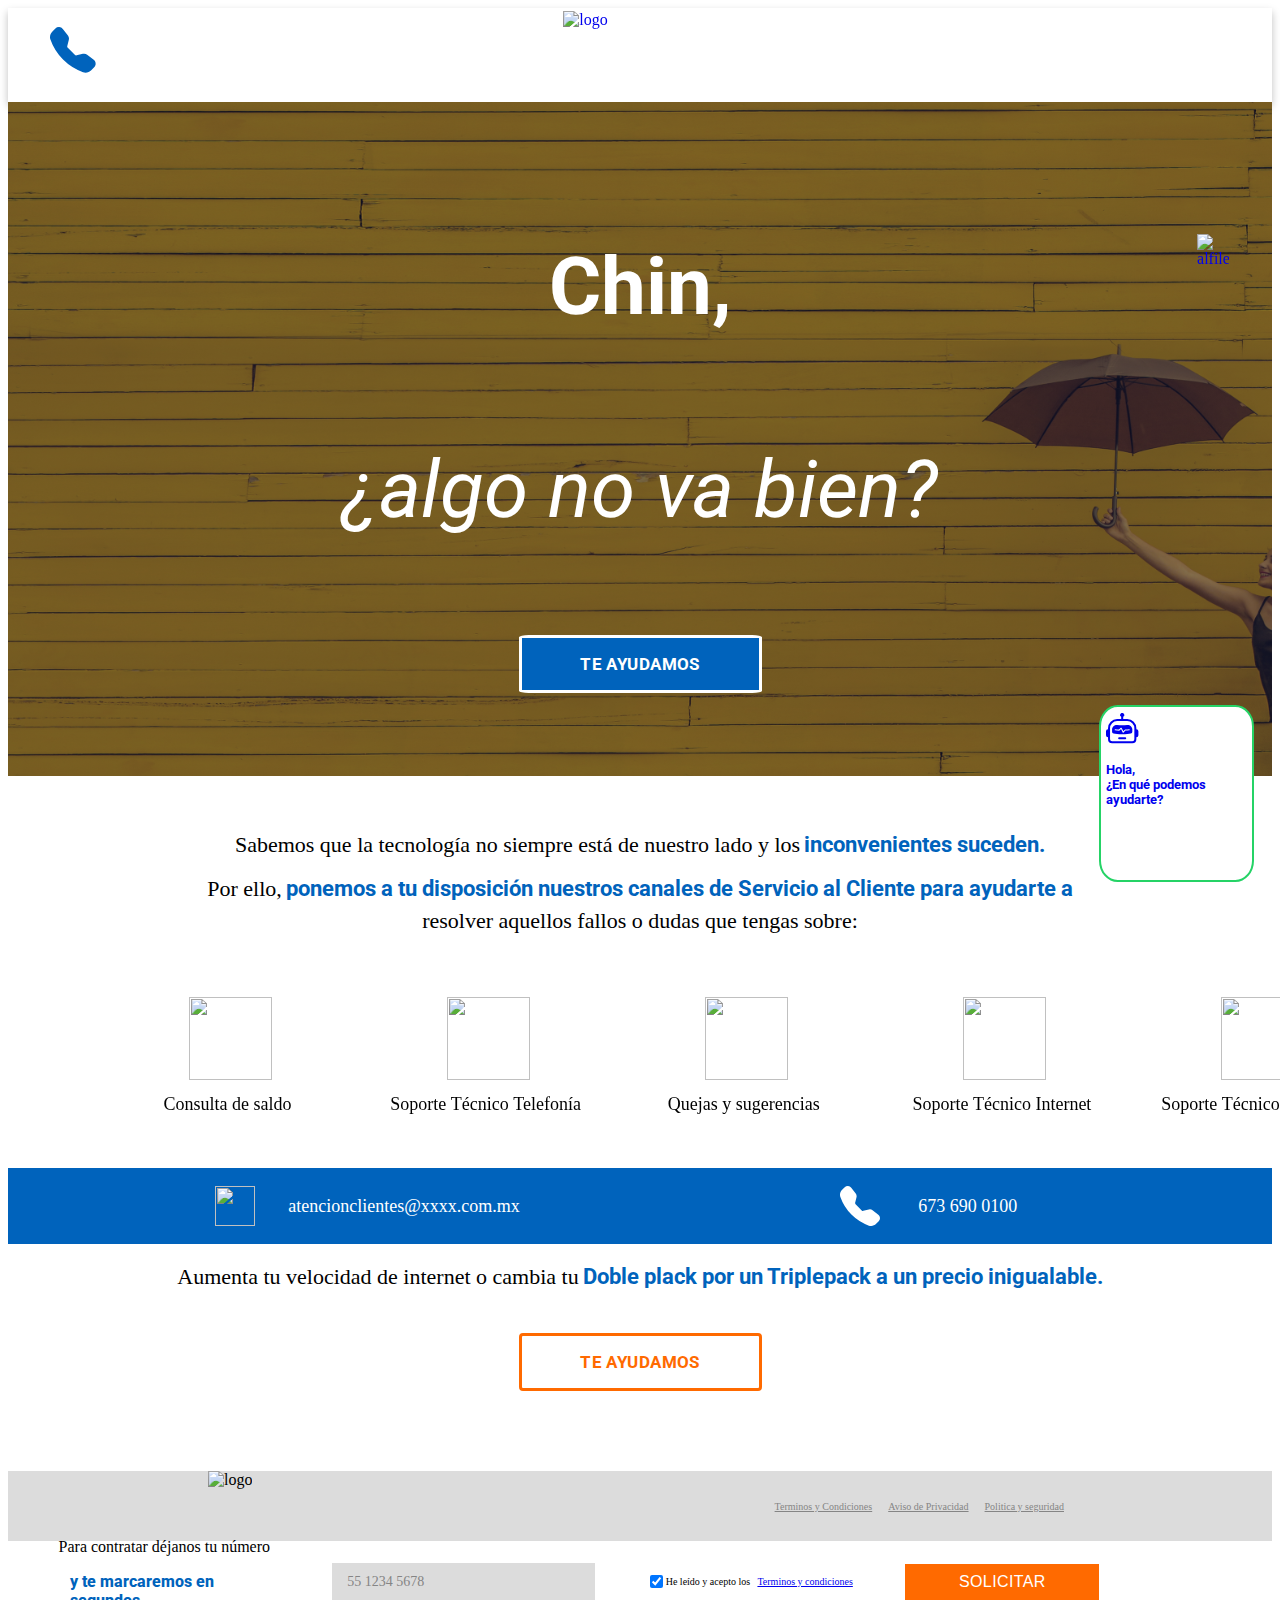
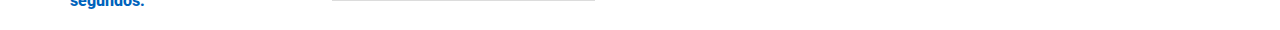
==== atc.html @ a9b86b57 "test" ====
<!DOCTYPE html>
<html id="html" lang="es">



<!-- HEAD  -->

<head id="headid">
    <link rel="icon" href="../public_html/img/logo.png">
    <!-- TITULO-->
    <title> Convertia Website </title>


    <!-- DESCRIPCION WEB PARA SEO-->
    <meta name="Prueba Tecnica para Convertia"
        content="El contenido es un Test para crear desde maqueta una  landing page.">


    <!-- CODIGO  BOOTSTRAP-->
    <meta charset="utf-8">
    <meta name="viewport" content="width-device-width, initial-scale=1">
    <link href="https://cdn.jsdelivr.net/npm/bootstrap@5.2.1/dist/css/bootstrap.min.css" rel="stylesheet"
        integrity="sha384-iYQeCzEYFbKjA/T2uDLTpkwGzCiq6soy8tYaI1GyVh/UjpbCx/TYkiZhlZB6+fzT" crossorigin="anonymous">

    <!-- CODIGO  CSS-->
    <link rel="stylesheet" href="css/archivo.css">
    <link href="https://fonts.googleapis.com/css?family=Roboto" rel="stylesheet">
    <link href='http://fonts.googleapis.com/css?family=Roboto' rel='stylesheet' type='text/css'>



</head>






<!-- BODY  -->

<body>



 <!-- BARRA DE NAVEGACION - MENU -->

 <nav class="navbar navbar-expand-lg navbaredit">
    <div class="container-fluid">


            <!-- MODAL -->

            <section id="cabeza" class="cabeza">
                <a href="#modal" class="cta"> 
                    
                    <svg xmlns="http://www.w3.org/2000/svg" id="phone" color="#0063BC"
                        width="45.65px" height="45.65px" fill="currentColor" class="bi bi-telephone-fill phone1"
                        viewBox="0 0 16 16">
                        <path fill-rule="evenodd"
                            d="M1.885.511a1.745 1.745 0 0 1 2.61.163L6.29 2.98c.329.423.445.974.315 1.494l-.547 2.19a.678.678 0 0 0 .178.643l2.457 2.457a.678.678 0 0 0 .644.178l2.189-.547a1.745 1.745 0 0 1 1.494.315l2.306 1.794c.829.645.905 1.87.163 2.611l-1.034 1.034c-.74.74-1.846 1.065-2.877.702a18.634 18.634 0 0 1-7.01-4.42 18.634 18.634 0 0 1-4.42-7.009c-.362-1.03-.037-2.137.703-2.877L1.885.511z" />
                    </svg>
                
                </a>
            </section>

            <section id="modal" class="modal">
                <div class="modal_container">

                    <div id="modal_container2">x </div>
                    <div id="modal_container"> 
                        <div id="fondoblanco">
                            <div class="white2">
                                <h1 class="texto1 f41"> INIGUALABLE</h1>
                                <div class="df2"> <div class="df2">TV INTERACTIVA + TELEFONÍA FIJA </div> 
                                    <div class="df3">A UN PRECIO 
                                    <p class="ftext2">INCREÍBLE</p></div>  
                                <div class="inputs"><input type="number" placeholder="Tu Teléfono" class="inputconborde"></input>
                                    <div class="df"><input class="check" type="checkbox">
                                        <p> &nbsp;He leido y acepto las politicas de privacidad</p></input>
                                    </div>
                                </div>
                                <botton class="boton2fijo botonllamame">
                                    <p>Llámenme</p>
                                </botton>
                            </div>
                        </div>
                        <a href="#" class="modal_close botoncerrarModal"> X </a>
                    </div>
 
                </div>
            </section>

            <a href="../public_html/index.html"> <img src="../public_html/img/logo.png" id="logo" alt="logo"
                width="240px" height="73px"></a>

        
        <section id="cabeza" class="cabeza">
            <a href="#modalx" class="cta"> 
                
                <img src="../public_html/img/alfiler.svg" id="alfiler" alt="alfiler" width="31.78px" height="47.67px">
            </a>
        </section>

        <section id="modalx" class="modal">
            <div class="modal_container">

                <div id="modal_container2x">x </div>
                <div id="modal_containerx"> 
                    <div id="fondoblanco">
                        <div class="white2">
                            <h1 class="texto1 f42"> CONSULTA TU COBERTURA</h1>
                            <div class="df2"> <div class="df2">TV INTERACTIVA + TELEFONÍA FIJA </div> 
                                <div class="df3">A UN PRECIO 
                                <p class="ftext2">INCREÍBLE</p></div>  
                            <div class="inputs"><input type="number" placeholder="Tu Teléfono" class="inputconborde"></input>
                                <div class="df"><input class="check" type="checkbox">
                                    <p> &nbsp;He leido y acepto las politicas de privacidad</p></input>
                                </div>
                            </div>
                            <botton class="boton2fijo botonllamame">
                                <p>Llámenme</p>
                            </botton>
                        </div>
                    </div>
                    <a href="#" class="modal_close botoncerrarModal"> X </a>
                </div>

            </div>
        </section>
        
        
    </div>
</nav>






    <!-- CUERPO -->
    <section id="cuerpo">
        <div class="containeratc">
            <div class="textoatc    ">

                <h1 class="atc1"> Chin,</h1>
                <h1 class="atc2"> ¿algo no va bien?</h1>
            </div>

            <div class="divbotonatc">
                <button class="boton1fijo botonatc">
                    TE AYUDAMOS
                </button>
            </div>
        </div>

    </section>



    <!-- Other info -->

    <section class="atcmore">
        <div id="banda1">
        <div class="banda1">
             <p class="banda1texto">Sabemos que la tecnología no siempre está de nuestro lado y los</p> &nbsp; <p
                class="banda1textoazul">inconvenientes suceden.</p> 
            
            


        </div>
        <div class="banda1">


        <p class="banda1texto"> Por ello, </p> &nbsp;<p class="banda1textoazul"> ponemos a tu disposición nuestros
            canales de Servicio al Cliente para ayudarte a </p>
        <p class="banda1texto textmargtop"> resolver aquellos fallos o dudas que tengas sobre:</p> 



    </div>
</div>





        <div class="banda2">
            <div class="d1"><img class="imgbd" src="../public_html/img/dinero.svg">
                <div class="d2">
                    <p class="ppp">Consulta de saldo</p>
                </div>
            </div>
            <div class=" d1"><img class="imgbd" src="../public_html/img/ui.svg">
                <div class="d2">
                    <p class="ppp"> Soporte&nbsp;Técnico&nbsp;Telefonía</p>
                </div>
            </div>
            <div class=" d1"><img class="imgbd" src="../public_html/img/charla.svg">
                <div class="d2">
                    <p class="ppp">Quejas y sugerencias</p>
                </div>
            </div>
            <div class=" d1"><img class="imgbd" src="../public_html/img/wifi (1).svg">
                <div class="d2">
                    <p class="ppp">Soporte&nbsp;Técnico&nbsp;Internet</p>
                </div>
            </div>
            <div class=" d1"><img class="imgbd" src="../public_html/img/monitor.svg">
                <div class="d2">
                    <p class="ppp">Soporte&nbsp;Técnico&nbsp;Televisión</p>
                </div>
            </div>

        </div>



















        <div class="banda3">
            <div class="cemail"> <img class="emailytel" src="../public_html/img/correo.svg"><img>
                <p class="textcontact contactesp pointer"> atencionclientes@xxxx.com.mx</p>

            </div>
            <div class="ctelefono">
                <svg class="emailytel"  xmlns="http://www.w3.org/2000/svg" id="phone" color="white" width="80px" height="80px"
                    fill="currentColor" class="bi bi-telephone-fill contactesp" viewBox="0 0 16 16">
                    <path fill-rule="evenodd"
                        d="M1.885.511a1.745 1.745 0 0 1 2.61.163L6.29 2.98c.329.423.445.974.315 1.494l-.547 2.19a.678.678 0 0 0 .178.643l2.457 2.457a.678.678 0 0 0 .644.178l2.189-.547a1.745 1.745 0 0 1 1.494.315l2.306 1.794c.829.645.905 1.87.163 2.611l-1.034 1.034c-.74.74-1.846 1.065-2.877.702a18.634 18.634 0 0 1-7.01-4.42 18.634 18.634 0 0 1-4.42-7.009c-.362-1.03-.037-2.137.703-2.877L1.885.511z" />
                </svg>
                <p class="textcontact contactesp2 pointer"> 673 690 0100</p>
            </div>
        </div>


        <div class="banda1">
            <p class="banda1texto">Aumenta tu velocidad de internet o cambia tu </p> &nbsp; <p class="banda1textoazul">
                Doble plack por un Triple</p>
            <p class="banda1textoazul">pack a un precio inigualable.</p>
        </div>
        <div class="banda4">
            <button class="boton1fijo botonatc botonnarajana"> TE AYUDAMOS</button>
        </div>
        </div>

    </section>




    <!-- CHATBOOT  -->

    <section id="chatboot1">
        <a href="#modalRobot" class="txtdecnone " id="robotitoapagado">
            <div class="robot" id="robot2">
                <svg xmlns="http://www.w3.org/2000/svg" width="36" height="36" fill="currentColor" class="bi bi-robot"
                    viewBox="0 0 16 16">
                    <path
                        d="M6 12.5a.5.5 0 0 1 .5-.5h3a.5.5 0 0 1 0 1h-3a.5.5 0 0 1-.5-.5ZM3 8.062C3 6.76 4.235 5.765 5.53 5.886a26.58 26.58 0 0 0 4.94 0C11.765 5.765 13 6.76 13 8.062v1.157a.933.933 0 0 1-.765.935c-.845.147-2.34.346-4.235.346-1.895 0-3.39-.2-4.235-.346A.933.933 0 0 1 3 9.219V8.062Zm4.542-.827a.25.25 0 0 0-.217.068l-.92.9a24.767 24.767 0 0 1-1.871-.183.25.25 0 0 0-.068.495c.55.076 1.232.149 2.02.193a.25.25 0 0 0 .189-.071l.754-.736.847 1.71a.25.25 0 0 0 .404.062l.932-.97a25.286 25.286 0 0 0 1.922-.188.25.25 0 0 0-.068-.495c-.538.074-1.207.145-1.98.189a.25.25 0 0 0-.166.076l-.754.785-.842-1.7a.25.25 0 0 0-.182-.135Z" />
                    <path
                        d="M8.5 1.866a1 1 0 1 0-1 0V3h-2A4.5 4.5 0 0 0 1 7.5V8a1 1 0 0 0-1 1v2a1 1 0 0 0 1 1v1a2 2 0 0 0 2 2h10a2 2 0 0 0 2-2v-1a1 1 0 0 0 1-1V9a1 1 0 0 0-1-1v-.5A4.5 4.5 0 0 0 10.5 3h-2V1.866ZM14 7.5V13a1 1 0 0 1-1 1H3a1 1 0 0 1-1-1V7.5A3.5 3.5 0 0 1 5.5 4h5A3.5 3.5 0 0 1 14 7.5Z" />
                </svg>
                <p>Hola, <br>¿En qué podemos ayudarte?</p>
            </div>
        </a>
    </section>



    <section id="modalRobot" class="modalRobot">


        <div class="todoNegro">
            <svg xmlns="http://www.w3.org/2000/svg" width="36" height="36" fill="currentColor" class="bi bi-robot"
                viewBox="0 0 16 16">
                <path
                    d="M6 12.5a.5.5 0 0 1 .5-.5h3a.5.5 0 0 1 0 1h-3a.5.5 0 0 1-.5-.5ZM3 8.062C3 6.76 4.235 5.765 5.53 5.886a26.58 26.58 0 0 0 4.94 0C11.765 5.765 13 6.76 13 8.062v1.157a.933.933 0 0 1-.765.935c-.845.147-2.34.346-4.235.346-1.895 0-3.39-.2-4.235-.346A.933.933 0 0 1 3 9.219V8.062Zm4.542-.827a.25.25 0 0 0-.217.068l-.92.9a24.767 24.767 0 0 1-1.871-.183.25.25 0 0 0-.068.495c.55.076 1.232.149 2.02.193a.25.25 0 0 0 .189-.071l.754-.736.847 1.71a.25.25 0 0 0 .404.062l.932-.97a25.286 25.286 0 0 0 1.922-.188.25.25 0 0 0-.068-.495c-.538.074-1.207.145-1.98.189a.25.25 0 0 0-.166.076l-.754.785-.842-1.7a.25.25 0 0 0-.182-.135Z" />
                <path
                    d="M8.5 1.866a1 1 0 1 0-1 0V3h-2A4.5 4.5 0 0 0 1 7.5V8a1 1 0 0 0-1 1v2a1 1 0 0 0 1 1v1a2 2 0 0 0 2 2h10a2 2 0 0 0 2-2v-1a1 1 0 0 0 1-1V9a1 1 0 0 0-1-1v-.5A4.5 4.5 0 0 0 10.5 3h-2V1.866ZM14 7.5V13a1 1 0 0 1-1 1H3a1 1 0 0 1-1-1V7.5A3.5 3.5 0 0 1 5.5 4h5A3.5 3.5 0 0 1 14 7.5Z" />
            </svg>
            <a  href="#" id="botoncerrar" class="displaytransparent whiteeee"> X </a>
            <p class="textchico2">Hola, Soy Chatboot, tu robot de confianza <br></p>
            <textarea id="chat" disabled> ¿En qué podemos ayudarte?</textarea>
            <textarea type="text/javascript" class="iybchico" id="userchat" placeholder="consulte aqui.."> </textarea> <button id="enviarChat"
                class="iybchicob"> Enviar</button>
                
                
            <div>



    </section>




      <!-- FOOTER (PIE)  -->
      <footer id="footerid">

        <div class="footerpar1">
            <div> <img class="marginleft" src="../public_html/img/logo.png" alt="logo" width="220px" height="73px">
            </div>
            <div class="marginright"> <a href="#">Terminos y Condiciones </a> <a href="#">Aviso de Privacidad</a> <a
                    href="#">Politica y seguridad</a></div>


        </div>
        <div class="footerpar2">


            <div>
                <p class="ftext1">Para contratar déjanos tu número </p>
                <p class="ftext2">y te marcaremos en segundos. </p>
            </div>
            <div class="ftext3">55 1234 5678</div>
            <div class="df dffd"><input checked="asd" type="checkbox"></input>
                <p class="ftext4"> He leído y acepto los &nbsp; <a href="#">Terminos y condiciones</a></p>
            </div>
            <button class="boton2fijo">SOLICITAR</button>
        </div>


    </footer>




    <!-- CODIGO BOOTSTRAP  -->
    <script src="../public_html/js/archivo.js"></script>
    <script src="https://cdn.jsdelivr.net/npm/bootstrap@5.2.1/dist/js/bootstrap.bundle.min.js"
        integrity="sha384-u1OknCvxWvY5kfmNBILK2hRnQC3Pr17a+RTT6rIHI7NnikvbZlHgTPOOmMi466C8" crossorigin="anonymous">
        </script>




</body>


</html>
---- css/archivo.css ----
@font-face {
    font-family: 'Roboto';
    src: url('Roboto-ThinItalic-webfont.eot');
    src: url('Roboto-ThinItalic-webfont.eot?#iefix') format('embedded-opentype'),
        url('Roboto-ThinItalic-webfont.woff') format('woff'),
        url('Roboto-ThinItalic-webfont.ttf') format('truetype'),
        url('Roboto-ThinItalic-webfont.svg#RobotoThinItalic') format('svg');
    font-style: italic;
}

@font-face {
    font-family: 'Roboto';
    src: url(Roboto-Black.ttf);
}

@font-face {
    font-family: 'Roboto';
    src: url(Roboto-Bold.ttf);
}



/* @font-face {
    font-family: 'Roboto';
    src: url('../fonts/Roboto-Regular.ttf') format("truetype");
}

@font-face {
    font-family: 'Roboto bold';
    src: url('../fuentes/Roboto-Bold.ttf') format('ttf');
    font-style: normal;
    font-weight: 600;
  }

  @font-face {
    font-family: 'Roboto black';
    src: url('../fuentes/Roboto-Black.ttf') format('ttf');
    font-style: normal;
    font-weight: 600;
  } */




h1 {


    /* 
    color: #0063BC;
    background-color: white;
    text-align: left;
    font-family: Roboto, Black
    font-weight: bold;
    font-size: 60px;

    letter-spacing: 0px; */
    /* font: normal normal 900 60px/72px Roboto; */
}

.navbar {
    /* width: 1366px; */
    width: 100%;
    height: 94px;
    background: #FFFFFF 0% 0% no-repeat padding-box !important;
    box-shadow: 0px 4px 8px #00000040;
    opacity: 1;
}

.container-fluid {
    display: flex;
    flex-wrap: inherit;
    align-items: center;
    flex-direction: column;
    align-items: center;
}

.phone1 {

    position: absolute;
    left: 50px;
    top: 27px;
    bottom: 21.35px;
    right: 1270.35px;
}


#logo {
    position: absolute;
    /* left: 598px; */
    left: 44%;
    top: 11px;
    bottom: 10px;
    /* right: 598px; */
}

#logo:hover {
    cursor: pointer;
    zoom: 101%;
    border: #0063BC dotted;
    transition: .3s all;
}



.phone1:hover {
    cursor: pointer;
    transform: rotate(360deg);
    transition: .3s all;
}


.emailytel {
    color: white;
    width: 40px;
    height: 40px;
}

.emailytel:hover {
    cursor: pointer;
    transform: rotate(360deg);
    transition: .3s all;
}

#alfiler {
    position: absolute;
    /* left: 1165%; */
    right: 4%;
    top: 26%;
    width: 31.78px;
    height: 47.67px;
}


#alfiler:hover {
    cursor: pointer;
    transform: rotate(360deg);
    transition: .3s all;
}


.containerCuerpo {
    display: flex;
    width: 100%;

}

.containerOne {
    width: 100%;
    height: 674px;
    background-image: url(../img/2.png);
    background-repeat: no-repeat;
    background-size: cover;

}

.containerOneTextos {

    margin-left: 15%;
    display: flex;
    flex-direction: column;
    justify-content: flex-start;
    align-content: flex-end;
    align-items: flex-start;
    margin-top: 34%;
}


.containerOneBoton {
    /* margin-top: 527px;  */
    margin-left: 102px;
}

.containerTwo {
    width: 100%;
    height: 674px;
    background-image: url(../img/1.png);
    background-repeat: no-repeat;
    background-size: cover;
}

.containerContrata {
    display: flex;
    width: 100%;
    height: 674px;
    background-image: url(../img/3.png);
    background-repeat: no-repeat;
    background-size: cover;
    flex-direction: row;
    flex-wrap: nowrap;
    align-content: center;
    justify-content: space-between;
    align-items: center;
}

.containeratc {
    display: flex;
    width: 100%;
    height: 674px;
    background: linear-gradient(rgb(0 0 0 / 45%), rgb(0 0 0 / 45%)), url(../img/atc.png);
    background-repeat: no-repeat;
    flex-direction: column;
    flex-wrap: nowrap;
    align-content: center;
    justify-content: center;
    align-items: center;
    z-index: 3;
}


.atc1 {
    text-align: left;
    font: normal normal bold 80px/96px Roboto;
    letter-spacing: 0px;
    color: #FFFFFF;
    opacity: 1;
}

.atc2 {
    text-align: left;
    font: italic normal normal 80px/96px Roboto;
    letter-spacing: 0px;
    color: #FFFFFF;
    opacity: 1;
    font-family: 'Roboto';
    font-style: italic;
}

.textoatc {
    display: flex;
    flex-direction: column;
    align-items: center;
}

.botonatc {
    margin-top: 12% !important;
    height: 58px !important;
}

.atcmore {
    display: flex;
    flex-direction: column;
    align-items: center;

}


#banda1 {
    text-align: center;
    display: flex;
    width: 90%;
    flex-wrap: wrap;
    align-items: center;
    align-content: stretch;
    justify-content: center;
    margin-top: 3%;
    margin-bottom: 3%;

}


.banda1 {
    text-align: center;
    display: flex;
    width: 90%;
    flex-wrap: wrap;
    align-items: center;
    align-content: stretch;
    justify-content: center;
    line-height: 0.55;
    margin-top: 1.5%;
    /*  margin-bottom: %; */

}

.textmargtop {
    margin-top: 5px !important;
}


.banda1 p {
    margin: 0px;
}

.banda1texto {
    text-align: center;
    font: normal normal normal 22px/27px Roboto;
    letter-spacing: 0px;
    color: #000000;
}

.banda1textoazul {
    text-align: center;
    font: normal normal bold 22px/27px Roboto;
    letter-spacing: 0px;
    color: #0063BC;
}

.banda2total {
    display: flex;
    flex-direction: column;
    align-items: center;
    justify-content: space-evenly;
}

.banda2 {
    display: flex;
    margin-left: 5%;
    flex-direction: row;
    align-items: center;
    justify-content: space-evenly;
}

.banda2 {
    margin-top: 2%;
    width: 80%;
    display: flex;
    flex-direction: row;
    align-items: center;
    justify-content: space-evenly;
}

.imgbd {
    width: 83px;
    height: 83px;
    margin-left: 5%;
}

.imgbd:hover {
    cursor: pointer;
    transition: .3s all;
    transform: scale(1.08);
}

.ppp {
    margin: 0px;
    width: 208px;
    height: 22px;
    text-align: center;
    font: normal normal normal 18px/22px Roboto;
    letter-spacing: 0px;
    color: #000000;
    opacity: 1;
    margin-right: 40px;
}

.d1 {
    display: flex;
    flex-direction: column;
    align-content: center;
    flex-wrap: nowrap;
    margin-left: 1%;
}

.d2 {
    margin: 1%;
    position: relative;
    right: 55px;
    margin-top: 5%;
}

.banda3 {
    margin-top: 4%;
    display: flex;
    background-color: #0063BC;
    width: 100%;
    height: 76px;
    flex-direction: row;
    align-items: center;
    justify-content: space-evenly;
}

.contactesp {
    margin-left: 4% !important;
    padding-left: 10%;
}

.z111 {
    zoom: 111.5%;
}

.pointer {
    cursor: pointer;
}

.contactesp2 {
    margin-left: -15% !important;
    padding-left: 10%;
}

.cemail {
    margin-left: 2%;
    display: flex;
    flex-direction: row;
    align-items: center;
    justify-content: center;
}

.ctelefono {
    margin-left: 2%;
    display: flex;
    flex-direction: row;
    align-items: center;
    justify-content: center;
    padding-left: 11%;
}

.botonnarajana {
    color: #FF6A00 !important;
    background-color: white !important;
    border: 3px solid #FF6A00 !important;
    border-radius: 4px !important;
    opacity: 1 !important;
}

.botonnarajana:hover {
    color: white !important;
    background-color: #FF6A00 !important;
    border: 3px solid white !important;
}

.banda3 p {
    margin: 0px;
}


.textcontact {
    text-align: center;
    font: normal normal normal 18px/22px Roboto;
    letter-spacing: 0px;
    color: #FFFFFF;
    opacity: 1;
    width: 200px;
}





.textpromootros {
    margin-left: 7%;
    width: 700px;
    padding-left: 10px;
}

.minibanner {
    width: 100%;
    height: 132px;
    background-image: url(../img/minbanner.png);
    margin: 28px 0px;
    background-repeat: no-repeat;
    display: flex;
    justify-content: center;
    align-items: center;
}

.baneroscuro {
    position: absolute;
    width: 100%;
    height: 132px;
    background-color: black;
    opacity: 0.66;
    z-index: 0;
}

.borrar {
    width: 450px;
    height: 80px;
    background-color: white;
    text-align: left;
    font: normal normal bold 60px/72px Roboto, Black;
    letter-spacing: 0px;
    color: #0063BC;
    opacity: 1;
    width: min-content;
    font-family: 'Roboto';
    padding: 8px;
    padding-right: 50px;
    justify-content: center;
    align-items: center;
    text-align: center;
}

.texto1 {
    width: max-content;
    background-color: white;
    text-align: left;
    font: normal normal bold 60px/72px Roboto Black;
    letter-spacing: 0px;
    margin-bottom: 1.1%;
    color: #0063BC;
    padding: 1%;
    padding-right: 8.5%;
}


.texto2 {
    width: max-content;
    background-color: white;
    text-align: left;
    font: normal normal bold 60px/72px Roboto;
    letter-spacing: 0px;
    margin-bottom: 1.1%;
    color: #0063BC;
    padding: 1%;
    padding-right: 8.5%;
}

.texto3 {
    width: max-content;
    background-color: white;
    text-align: left;
    font: normal normal bold 60px/72px Roboto;
    letter-spacing: 0px;
    margin-bottom: 1.1%;
    color: #0063BC;
    padding: 1%;
    padding-right: 8.5%;
}


.partone p {
    margin: 0px;
}

.texto11 {

    text-align: left;
    font: normal normal normal 50px/61px Roboto;
    letter-spacing: 0px;
    color: #141414;
}

.texto22 {
    text-align: left;
    font: normal normal bold 30px/37px Roboto;
    letter-spacing: 0px;
    color: #141414;
    margin-top: 2px !important;
    margin-bottom: 25px !important;
}

.blackk {
    margin-left: 10px !important;
    font: normal normal 900 60px/72px Roboto;
    width: max-content;
    font: bold bold 900 60px/72px Roboto;
    background-color: white;
    text-align: left;
    font: normal normal bold 60px/72px Roboto Black;
    letter-spacing: 0px;
    font-size: 50px;
}

.boton3 p {
    text-align: center;
    font: normal normal bold 17px/20px Roboto;
    letter-spacing: 0.42px;
    color: #FFFFFF;
}

.texto33 {
    text-align: left;
    font: normal normal bold 30px/37px Roboto;
    letter-spacing: 0px;
    color: #141414;
    margin-left: 10px !important;
}


.boldd {
    margin-left: 10px;
    font: normal normal bold 60px/72px Roboto, Black;
    letter-spacing: 0px;
    font-family: Roboto;
    font-size: 37px;
    margin-left: 10px !important;
    font-weight: 900;
}


.texto32 {
    margin-left: 10px;
    width: max-content;
    background-color: white;
    text-align: left;
    font: normal normal bold 60px/72px Roboto, Black;
    letter-spacing: 0px;
    font-family: Roboto;
    font-size: 30px;
    margin-left: 10px !important;
}

.boton1 {
    cursor: pointer;
    color: white;
    background-color: #0063BC;
    border: white 3.5px solid;
    border-radius: 4%;
    width: 56.88%;
    height: 58px;
    display: flex;
    align-items: center;
    justify-content: center;
    margin-top: 8%;
}

.boton1fijo {
    cursor: pointer;
    color: white;
    background-color: #0063BC;
    border: white 3.5px solid;
    border-radius: 4%;
    width: 243px;
    height: 48px;
    display: flex;
    align-items: center;
    justify-content: center;
    z-index: 4;
    margin: 0px 60px;
    text-align: center;
    font: normal normal bold 17px/20px Roboto;
    letter-spacing: 0.42px;
    color: #FFFFFF;
    opacity: 1;
}

.boton1 p {
    font: normal normal bold 17px/20px Roboto;
    letter-spacing: 0.42px;
    text-align: center;
    margin: 0px;
}

.boton1:hover {
    cursor: pointer;
    color: #0063BC;
    background-color: white;
    border: #0063BC 3.5px solid;
    border-radius: 5%;
}

.boton1fijo:hover {
    cursor: pointer;
    color: #0063BC;
    background-color: white;
    border: #0063BC 3.5px solid;
    border-radius: 5%;
}

.boton1fijo p {
    margin: 0px;
    text-align: center;
    font: normal normal bold 17px/20px Roboto;
    letter-spacing: 0.42px;
    color: #FFFFFF;
    opacity: 1;
}


.boton2 {
    cursor: pointer;
    color: #FF6A00;
    background-color: white;
    border: #FF6A00 3.5px solid;
    border-radius: 4%;
    width: 49%;
    height: 58px;
    margin-left: 10.77%;
    display: flex;
    align-items: center;
    justify-content: center;
    margin-top: 6.66%;
}

.noseve {
    opacity: 0 !important;
}

.nomasrobot {
    cursor: auto;
    display: none;
}

textarea {

    height: 150px;
    width: 100%;
    resize: none;
    zoom: 85%;
}

.boton2fijo {
    cursor: pointer;
    color: white;
    background-color: #FF6A00;
    border: white 2.5px solid;
    border-radius: 4%;
    width: 198px;
    height: 40px;
    display: flex;
    align-items: center;
    justify-content: center;
    z-index: 4;
    margin: 0px 0px;
    margin-right: 120px;
    text-align: center;
    font-size: 16px;
    letter-spacing: 0.4px;
    color: #FFFFFF;
    text-transform: uppercase;
    opacity: 1;
    z-index: auto;
}




.boton2fijo:hover {
    cursor: pointer;
    color: #FF6A00;
    background-color: white;
    border: #FF6A00 2.5px solid;
    border-radius: 4%;
}


.boton2 p {
    font: normal normal bold 17px/20px Roboto;
    letter-spacing: 0.42px;
    text-align: center;
    margin: 0px;
}

.boton2:hover {
    cursor: pointer;
    color: white;
    background-color: #FF6A00;
    border: white 3.5px solid;
    border-radius: 4%;
}

.robot {
    cursor: pointer;
    position: fixed;
    z-index: 30;
    background-color: #FFFFFF;
    bottom: 2%;
    right: 2%;
    width: 11%;
    height: 18%;
    padding: 6px;
    border: solid 3px #25d366;
    border-radius: 12%;
    zoom: 90%;

}



.robot:hover {
    position: fixed;
    background-color: #25d366;
    padding: 6px;
    border: solid 3px white;
    border-radius: 12%;
}

.robot2 {
    cursor: pointer;
    position: fixed;
    z-index: 30;
    background-color: #FFFFFF;
    top: 485px;
    left: 1210px;
    width: 90px;
    height: 140px;
    padding: 6px;
    border: solid 3px #25d366;
    border-radius: 12%;
}



.robot2:hover {
    position: fixed;
    background-color: #25d366;
    padding: 6px;
    border: solid 3px white;
    border-radius: 12%;
}



.robot p {
    font-family: 'Roboto';
    font-size: 14px;
    font-weight: bold;
}

.whiteeee {
    color: white !important;
    text-decoration: none !important;
}


.whiteeee:hover {
    background-color: white !important;
    color: black !important;
    text-decoration: none !important;
}

.todoNegro {
    position: fixed;
    z-index: 30000;
    bottom: 2%;
    right: 2%;
    width: 200px;
    height: 350px;
    padding: 6px;
    border: solid 3px #25d366;
    border-radius: 12%;
    color: white;
    background-color: black;
}

.iybchico {
    zoom: 90%;
    width: 99%;
    height: 85px;
    font-size: 14px;

}

.iybchicob {
    zoom: 90%;
    width: 30%;
    height: 30px;
    font-size: 14px;
    margin-left: 35%;
    border: #FF6A00 0.5px solid;
    border-radius: 30%;
    background-color: white;
    color: #0063BC;
    font-family: 'Roboto';
    font-size: 14px;
    font-weight: bold;
}

.iybchicob:hover {
    zoom: 90%;
    width: 30%;
    height: 30px;
    font-size: 14px;
    margin-left: 35%;
    border: #FF6A00 0.5px solid;
    border-radius: 30%;
    color: white;
    background-color: #0063BC;
    font-family: 'Roboto';
    font-size: 14px;
    font-weight: bold;
}


.chat {
    zoom: 90%;
}

#chat {
    background-color: hsl(209, 29%, 68%);
    color: #000000;
    font-weight: bold;
}

.textchico {

    zoom: 80%;
    font-size: 12px;
}

.textchico2 {

    zoom: 90%;
    font-size: 12px;
}

.displaynone {
    display: contents;
    opacity: 0;
}

#botoncerrar {
    position: absolute;
    color: black;
    border: solid 2px #f8f9fa;
    border-radius: 50%;
    top: 5px;
    right: 18px;
    width: 28px;
    height: 28px;
    padding-left: 7px;
    z-index: 10;
}



.fondooscuro {
    background-color: black;
    position: relative;
    top: 1px;
    left: 1px;
    left: 1px;
    width: 100%;
    height: 100%;
    opacity: 0;
    z-index: 55;
}

.menoss {
    color: #707070;
    position: relative;
    top: 6px;
    left: 0px;
    font-size: 38px;
    font-weight: 300;
    margin-top: -150%;
}

.less {
    position: relative;
    top: -51px !important;
    left: -15px !important;
}

.divpromo {
    display: flex;
    width: 80%;
    height: 107px;
    box-shadow: 0px 0px 12px #00000029;
    border-radius: 4px;
    margin: 6px 0px;
    flex-direction: row;
    align-items: center;
    justify-content: space-between;
    margin-bottom: 26px;
}

#divpromo2 {
    display: flex;
    width: 100%;
    height: 272px;
    box-shadow: 0px 0px 12px #00000029;
    border-radius: 4px;
    margin: 6px 0px;
    flex-direction: column;
    align-items: center;
    justify-content: space-between;
    margin-bottom: 40px;
}


.botonplus {
    margin-top: 9%;
}

.parteoculta {
    width: 120%;
    margin-left: 28%;
}

.dispflex {
    display: flex;
    flex-direction: column;
    margin-left: -18%;
    margin-top: -3%;
    text-align: left;
    font: normal normal bold 18px/22px Roboto;
    letter-spacing: 0px;
    color: #434343;
    opacity: 1;
    width: 85%;
}

.imgcc {
    width: 42px !important;
    height: 42px !important;
}

.other {
    margin-top: -5%;
    display: flex;
    align-items: center;
    flex-direction: row;
    justify-content: flex-start;
    
}

.divpromox {
    display: flex;
    width: 100%;
    height: 107px;
    box-shadow: 0px 0px 12px #00000029;
    border-radius: 4px;
    margin: 6px 0px;
    flex-direction: row;
    align-items: center;
    justify-content: space-between;
}

.tt {
    font: 18px/22px Roboto !important;
}

.other2 {
    display: flex;
    flex-direction: row;
    margin-left: 5%;
}

.df2 {
    display: flex;
    align-items: center;
    margin-top: -2%;
    text-align: center;
    font: normal normal bold 25px/30px Roboto;
    letter-spacing: 0px;
    color: #141414;
}

.df22 {
    display: flex;
    align-items: center;
    flex-direction: row;
}

.other3 {
    display: flex;
    flex-direction: column;
    margin-left: 2%;
    margin-top: 5%;
}

.divpromox2 {
    zoom: 92%;
    display: flex;
    width: 100%;
    height: 107px;
    border-radius: 4px;
    margin: 6px 0px;
    flex-direction: row;
    align-items: center;
    justify-content: space-between;
    flex-wrap: wrap;
    margin-top: -2%;
}

#divpromo1 {
    display: flex;
    width: 80%;
    margin: 0px;
    padding: 0px;
    flex-direction: row;
    justify-content: center;

}

#divpromo1:hover {
    transition: .4s all;
    transform: scale(1.05);
}

.divpromo:hover {
    transition: .4s all;
    transform: scale(1.05);
}

.df {
    display: flex;
    align-items: center;
}

.divspromos {
    display: flex;
    flex-direction: column;
    align-items: center;
    justify-content: space-around;

}


.imgmbps {
    margin: 21px 32px;
}

.textpromos {
    margin-top: 54px;
    font-size: 18px;
    color: #434343;
    text-align: left;
    font: normal normal bold 18px/22px Roboto;
    letter-spacing: 0px;
    color: #434343;
}

.textpromos2 {
    width: 250px;
    margin-left: 55px;
    padding-left: 10px;
    font: normal normal bold 22px/22px Roboto;
}

.botonmas {
    display: flex;
    cursor: pointer;
    border-radius: 50%;
    position: relative;
    top: -40px;
    left: -10px;
    border: solid 2.3px white;
    width: 25px;
    height: 25px;
    background: #FFFFFF 0% 0% no-repeat padding-box;
    box-shadow: 0px 0px 10px #00000029;
    flex-direction: column;
    align-content: center;
    align-items: center;
    flex-wrap: nowrap;
    zoom:120%;
}

.plusss {
    top: -18px; 
}

.plus {
    color: #707070;
    position: relative;
    top: -22px;
    left: -2px;
    font-size: 38px;
    font-weight: 300;
}

#seveono {}

.menos {
    color: #707070;
    position: relative;
    font-size: 38px;
    font-weight: 400;
    top: -21px;
    left: 3px;
}

.botonmenos {
    cursor: pointer;
    border-radius: 50%;
    position: absolute;
    top: 1401px;
    left: 52.5%;
    border: solid 2.3px white;
    width: 28px;
    height: 28px;
    background: #FFFFFF 0% 0% no-repeat padding-box;
    box-shadow: 0px 0px 10px #00000029;
}

.footerpar1 {
    display: flex;
    margin-top: 80px;
    width: 100%;
    background-color: #DCDCDC;
    height: 70px;
    justify-content: space-between;
}

.footerpar2 {
    display: flex;
    width: 100%;
    background-color: white;
    height: 81px;
    flex-direction: row;
    justify-content: space-evenly;
    align-items: center;
    flex-wrap: nowrap;
    align-content: space-around;
}

.marginleft {
    margin-left: 200px;
}

.marginright {
    display: flex;
    align-items: center;
    margin-right: 200px;
    text-align: center;
    justify-content: center;
    font-size: 10px;
    text-decoration: #858585;
}


.marginright a {
    color: #858585;
    margin: 0px 8px;
}

.ftext1 {
    font-size: 16px;
    font-family: 'Roboto';
    color: black;
    margin: 0px;
}

.ftext2 {
    padding-left: 5%;
    color: #0063BC;
    font-family: 'Roboto';
    font-weight: bold;
    font-weight: 800;
}

.ftext23x{
    padding-left: 5%;
    color: #0063BC;
    font-family: 'Roboto';
    font-weight: bold;
    font-weight: 800;
}

.ftext3 {
    color: #858585;
    background-color: #DCDCDC;
    padding: 11px 40px;
    padding-left: 15px;
    width: 208px;
    font-size: 14px;
}

.ftext4 {
    margin: 0px;
    margin-left: 5px;
    font-size: 10px;
    color: black;
}

.parttwo {
    zoom:110%;
    margin-right: 111px;
    width: 45.75%;
    height: 42%;
    border-radius: 23px;
    opacity: 1;
}

.parttwo p {
    margin: 0px;
    margin-top: 1%;
    text-align: center;
}

.negrito {
    color: black;
    font-size: 9px;
    font-family: Arial, Helvetica, sans-serif;
    font-weight: bold;
    margin: 5px 0px !important;
    margin-bottom: 1px !important;
}

.inputconborde {
    margin-bottom: 8px;
    border: 1px solid #000000;
    opacity: 1;
}

.inputconborde:hover {
    border: 1px solid #0063BC;
}

.check {
    margin-right: 2px;
}

.botonllamame p {
    font-family: roboto;
    font-size: 17px;
    font-weight: bold;
}

.azul {
    background-color: #0063BC;
    border-top-left-radius: 23px;
    border-top-right-radius: 23px;
}

.azul p {
    font-family: Arial, Helvetica, sans-serif;
    font-weight: bold;
    font-size: 16px;
    color: white;
    padding: 29px 0px;
}

.white {
    display: flex;
    background-color: white;
    border-bottom-left-radius: 23px;
    border-bottom-right-radius: 23px;
    flex-direction: column;
    align-items: center;
}

.white2 {
    margin-top: 12.8%;
    display: flex;
    background-color: white;
    flex-direction: column;
    align-items: center;
    border-radius: 50%;
}

.df2 {
    display: flex;
    align-items: center;
    flex-direction: column;

}

.df3 {
    display: flex;
    width: 76%;
    font: normal normal bold 25px/30px Roboto;
    letter-spacing: 0px;
}

.df p {
    margin: 0px;
}

.botonllamame p {
    margin: 0px;
    text-transform: none;

}

.inputs {
    display: flex;
    flex-direction: column;
    align-items: center;
}

.inputs p {
    display: flex;
    flex-direction: row;
    align-items: center;
    color: #BFB8AE;
    font-weight: bold;
    font-family: Arial, Helvetica, sans-serif;
    font-size: 9px;
}

.botonllamame {
    margin: 10px;
    margin-bottom: 32px;
    width: 75.2%;
    height: 46px;
    z-index: 0;
}

.fondoblanco {
    background: #FFFFFF 0% 0% no-repeat padding-box;
    box-shadow: 0px 12px 25px #2424241A;
    opacity: 1;
    width: 348px;
    height: 74px;
    margin-bottom: 59px;
}

#fondoblanco {
    zoom: 90%;
    border-radius: 50%;
    width: 578px;
    height: 578px;
    padding: 50px;
    background-color: white;
    opacity: 1;
    position: fixed;
    left: 30%;
    top: 12%;
    z-index: 100;
}

.partone {
    display: flex;
    width: 100%;
    margin-right: 111px;
    text-align: left;
    border-radius: 23px;
    flex-direction: column;
    align-content: flex-start;
    flex-wrap: nowrap;
    margin-left: 9%;
}

.boton3 {
    cursor: pointer;
    color: white;
    background-color: #0063BC;
    border: white 3.5px solid;
    border-radius: 4%;
    width: 243px;
    height: 48px;
    display: flex;
    align-items: center;
    justify-content: center;
    z-index: 4;
    margin: 0px 60px;
    text-align: center;
    font: normal normal bold 17px/20px Roboto;
    letter-spacing: 0.42px;
    color: #FFFFFF;
    opacity: 1;
    width: 243px;
    height: 58px;
    margin-left: 0px;
}

.boton3:hover {
    width: 243px;
    height: 58px;
    margin-left: 0px;
    background-color: white;
    color: #0063BC;
    border: #0063BC 3.5px solid;
}

/*************************************/
/*    Robot */
/*************************************/



.modalRobot {
    position: fixed;
    top: 0;
    left: 0;
    right: 0;
    bottom: 0;
    display: flex;

    --opacity: 0;
    --pointer: none;

    opacity: var(--opacity);
    pointer-events: var(--pointer);
    transition: opacity .5s;
}

.modalRobot:target {
    --opacity: 1;
    --pointer: unset;
}

.modalRobot:target {
    animation: showrobot 0.1s;
    animation-iteration-count: 5;

}

chatboot1:target {
    opacity: 0.5;
}



@keyframes showrobot {
    0% {
        -webkit-transform: rotateZ(-1deg);
    }

    50% {
        -webkit-transform: rotateZ(0deg) scale(1);
    }

    100% {
        -webkit-transform: rotateZ(1deg);
    }

    /* 100%{  transform: translateZ(0) } */

}


/*************************************/
/*  modal   
/*************************************/

.modal {
    position: fixed;
    top: 0;
    left: 0;
    right: 0;
    bottom: 0;
    display: flex;

    --opacity: 0;
    --pointer: none;

    opacity: var(--opacity);
    pointer-events: var(--pointer);
    transition: opacity .5s;
}

.modal:target {
    --opacity: 1;
    --pointer: unset;


}

.modal:target .white2 .fondoblanco {
    animation: show 5s;

}

@keyframes show {
    0% {
        transform: translateY(-150vh)
    }

    100% {
        transform: translateY(0)
    }
}


.modal_container {
    width: 100%;
}

#modal_container2 {
    width: 100% !important;
    background-color: rgb(3, 3, 3);
    position: fixed;
    opacity: 0.88;
    z-index: 30;
    height: 100%;
}

#modal_container2x {
    width: 100% !important;
    background-color: rgb(3, 3, 3);
    position: fixed;
    opacity: 0.88;
    z-index: 30;
    height: 100%;
}




.f41 {

    font-size: 41px !important;
    margin-bottom: 15%;
    padding: 0%;
}

.f42 {
    font-size: 41px !important;
    margin-bottom: 15%;
    padding: 0%;
    width: 69%;
    text-align: center;
    letter-spacing: 0px;
    line-height: 1.38;
}

.txtdecnone {
    text-decoration: none !important;
}


.botoncerrarModal {
    cursor: pointer;
    font-size: 17px;
    font-weight: 700;
    color: darkgray;
    background-color: white;
    border: solid 2px #f8f9fa;
    border-radius: 50%;
    position: absolute;
    top: -4%;
    right: -40%;
    width: 41px;
    height: 41px;
    z-index: -3;
    text-decoration: none !important;
    padding-left: 2%;
    padding-top: 1%;
}


.modal--show {
    width: 100%;
    height: 100%;
    position: fixed;
    left: 2px;
    opacity: 0.8;
    background-color: black;
    z-index: 50;
    top: 2px;
}


/*************************************/
/*  boton plus   
/*************************************/







/*************************************/
/*************************************/
/* RESPONSIVE (TENGO QUE MODIFICAR TODO) */
/*************************************/
/*************************************/



@media (min-width: 1000px) and (max-width: 1249px) {


    .parttwo {
        zoom: 135%;
        margin-right: -64px;
        width: 80%;
        height: 42%;
        border-radius: 23px;
        opacity: 1;
    }

    
    html {
        zoom: 80% !important;
    }

    .robot {
        bottom: 2% !important;
    }


    .containerOne {
        height: 890px;
    }

    .containerTwo {
        height: 890px;
    }

    .containerContrata{
           /* zoom: 110% !important; */
    display: flex;
    width: 100%;
    height: 1400px;
    background-image: url(../img/3.png);
    background-repeat: no-repeat;
    background-size: cover;
    background-position: top;
    flex-direction: row;
    flex-wrap: nowrap;
    align-content: center;
    justify-content: space-around;
    align-items: center;
    padding: 11%;
    padding-top: 2%;
    margin-bottom: -60px;
    width: 100% !important;
    }
}

@media (min-width: 100px) and (max-width: 1035px) {

    .botonplus {
        margin-top: 0% !important;
        margin-left: 74% !important;
        margin-bottom: 5% !important;
    }


    #divpromo2 {
        display: flex;
        width: 100%;
        height: 454px;
        box-shadow: 0px 0px 12px #00000029;
        border-radius: 4px;
        margin: 6px 0px;
        flex-direction: column;
        align-items: center;
        justify-content: space-between;
        margin-bottom: 40px;
        padding: 1%;
    }
}
 


@media (min-width: 550px) and (max-width: 999px) {


    .marginright{
        margin-left: 5%;
    }
    
    .banda2{ 
        margin-top: 2%;
        width: 80%;
        display: flex;
        flex-direction: column;
        align-items: center;
        justify-content: space-evenly;
}

    .containerContrata {
       zoom: 80% !important;
    display: flex;
    width: 100%;
    height: 1030px;
    background-position: top;
    background-image: url(../img/3.png);
    background-repeat: no-repeat;
    background-repeat: top;
    background-size: cover;
    flex-direction: column;
    flex-wrap: nowrap;
    align-content: center;
    justify-content: space-between;
    align-items: center;
    }
 
    .divspromos {
        zoom: 80% !important;
    }

    .textpromos {
        zoom: 80% !important;
        width: 125% !important;
    }

     

    .textpromootros {
        zoom: 68% !important;
        width: 125% !important;
    }

 

    .partone{
        
        zoom: 110%;
        padding: 10%;
    }
    .parttwo {
        zoom: 135% !important;
        width: 65% !important;
        margin: 1% !important;
    }








    html {
        zoom: 100% !important;
    }

    .containerCuerpo {
        display: flex;
        width: 100%;
        flex-direction: column;
    }


    .containerOneTextos {
        margin-left: 10%;

    }

    .containerOneBoton {
        margin-left: 0px;
    }

    .boton1 {
        margin-left: 10.77%;
    }

    .containerOne {
        height: 100% !important;
        padding-bottom: 10%;
    }

    .containerTwo {
        height: 100% !important;
        padding-bottom: 10%;
    }

    .robot {

        zoom: 106%;
        bottom: 2% !important;
        width: 16%;
        height: 24%;
    }


    .botoncerrarModal {
        right: -20%;
    }

    .modal_container {
        zoom: 80% !important;
    }


}



@media (min-width: 800px) and (max-width: 874px) {
    .containerContrata {
        zoom: 70% !important;
        background-position:0%;
    }

     

 
}



@media (min-width: 600px) and (max-width: 799px) {

    .navbar {
        /* width: 1366px; */
        width: 100%;
        height: 94px;
        background: #FFFFFF 0% 0% no-repeat padding-box !important;
        box-shadow: 0px 4px 8px #00000040;
        opacity: 1;  
    }
        
    .containeratc{
        zoom:90%;
    }

    .containerContrata {
        zoom: 70% !important;
        display: flex;
        width: 100%;
        height: 1400px;
        background-image: url(../img/3.png);
        background-repeat: no-repeat;
        background-position: top;
        flex-direction: column;
        flex-wrap: nowrap;
        align-content: center;
        justify-content: space-around;
        align-items: center;
        padding: 11%;
        padding-top: 2%;
        margin-bottom: -60px;
    }

    .partone {
        padding: 5%;
    }


    .parttwo {
        zoom: 130% !important;
        width: 90% !important;
        height: 230px;
    }

    .white {
        zoom: 120%;
    }

    #footerid {
        padding: 1%;
        zoom: 90%;
        width: 90%;
        margin-left: 8%;
    }

    .footerpar2 {
        width: 99%;
    }

    #footerid .boton2fijo {
        margin-right: 2px;
    }

    .ftext1 {
        zoom: 70%;
    }

    .ftext2 {
        margin-top: 5%;
        zoom: 70%;
    }

}





@media (min-width: 615px) and (max-width: 799px) {

    .containeratc{
        zoom:90%;
    }

    .banda2{ 
        padding-left: 20%;
        margin-top: 2%;
        width: 80%;
        display: flex;
        flex-direction: column;
        align-items: center;
        justify-content: space-evenly;
}

.banda3{
    zoom:110%;
    margin-top: 4%;
    display: flex;
    background-color: #0063BC;
    width: 100%;
    height: 143px;
    flex-direction: column;
    align-items: center;
    justify-content: space-evenly;
}


    #fondoblanco {
        left: 15%;

    }

    .botoncerrarModal {
        right: -20%;
        zoom: 140%;
    }



    .modal_container {
        zoom: 80% !important;
    }

    #logo {
        left: 37% !important;
    }

}



 


@media (min-width: 760px) and (max-width: 999px) {
#footerid{
    zoom:80%;
}
}

@media (min-width: 100px) and (max-width: 759px) {

    .dispflex p {
        width: 98% !important;


    }
    .parteoculta {
        width: 80% !important;
        margin-left: 10% !important;
    }
    .other {
        margin-left: 0% !important;
    margin-top: 0% !important;
    display: flex !important;
    width: 100% !important;
    zoom: 110% !important;
    align-items: center;
    flex-direction: row;
    }
    
    .dispflex {
        display: flex !important;
        margin-left:  8%; 
        margin-top: -1.5% !important;
        text-align: left !important;
        font: normal normal bold 18px/22px Roboto;
        letter-spacing: 0px !important;
        color: #434343 !important;
        opacity: 1;
        width: 95% !important;
        align-items: center !important;
        justify-content: space-evenly !important;
    }
    
    
    .other3 {
        display: flex;
        flex-direction: row;
        margin-left: 2%; 
    }
    .botonplus {
        margin-top: 0% !important;
        margin-left: 35% !important;
        margin-bottom: 5% !important;
        width: 240px !important;
    }


    .marginleft {
        margin-left: 10% !important;
    }

    .footerpar2 {
        width: 25% !important;
        display: flex;
        width: 100%;
        background-color: white;
        height: 335px;
        zoom: 150%;
        margin-left: 15%;
        flex-direction: column;
        justify-content: space-evenly;
        flex-wrap: nowrap;
        align-content: space-around;
    }

 
    .ftext1 {
        zoom: 100% !important;
    width: 300% !important;
    }

    .ftext2 {
        zoom: 100% !important;
        width: 300% !important;
    }

    .ftext3 {
        zoom: 100% !important;
    width: 300% !important;
    margin-left: 175% !important;
    }

    .ftext4 {
        zoom: 100% !important;
    width: 300% !important;
    }

    #footerid .boton2fijo {
        margin-right: 2px;
        margin-left: 155% !important;
    }

    .dffd{
        width: 280px !important;
        margin-left: 200% !important;
    }


}



@media (min-width: 100px) and (max-width: 614px) {

    .banda1 {
        text-align: center;
        display: flex;
        width: 90%;
        flex-wrap: wrap;
        align-items: center;
        align-content: stretch;
        justify-content: center;
        line-height: 0.55;
        margin-top: 5%;
    }
    .df {
        display: flex;
        align-items: center;
        flex-direction: row;
        width: 98%;
    }    

    .divpromox {
        display: flex;
        width: 100%;
        height: 220px;
        box-shadow: 0px 0px 12px #00000029;
        border-radius: 4px;
        margin: 6px 0px;
        flex-direction: column;
        align-items: center;
        justify-content: space-between;
    }


    .cccc{
        margin-bottom: 10% !important;
    }
.divpromo {
    display: flex;
    width: 80%;
    height: 220px;
    box-shadow: 0px 0px 12px #00000029;
    border-radius: 4px;
    margin: 6px 0px;
    flex-direction: column;
    align-items: center;
    justify-content: space-between;
    margin-bottom: 26px;
    padding-top:0% !important;
    padding-bottom: 6% !important;
}


.textpromootros{
margin-top: 8% !important;
    margin-left: 10% !important;
    width: 80% !important;
}

.textpromos2{
    margin-top: 4% !important;
}

 


    .banda2{ 
        padding-left: 20%;
        margin-top: 2%;
        width: 80%;
        display: flex;
        flex-direction: column;
        align-items: center;
        justify-content: space-evenly;
}


.containeratc{
    zoom:80%;
}

    .banda3{
        zoom: 110%;
    margin-top: 4%;
    display: flex;
    background-color: #0063BC;
    width: 100%;
    height: 143px;
    flex-direction: column;
    justify-content: space-evenly;
    align-content: space-between;
    flex-wrap: nowrap;
    align-items: flex-start;
    padding-left: 17%;
    }

    #fondoblanco {
        left: 22%; 
        zoom: 70% !important;

    }

    .botoncerrarModal {
        right: -15%;
        zoom: 140%;
    }

    #logo {
        left: 37% !important;
    }

    .modal_container {
        zoom: 100% !important;
    }




}








@media (min-width: 100px) and (max-width: 549px) {


    .divpromox {
        display: flex;
        width: 100%;
        height: 220px;
        box-shadow: 0px 0px 12px #00000029;
        border-radius: 4px;
        margin: 6px 0px;
        flex-direction: column;
        align-items: center;
        justify-content: space-between;
    }

.marginright{
    margin-right: 0px;
}
    .navbar {
        /* width: 1366px; */
        width: 100%;
        height: 94px;
        background: #FFFFFF 0% 0% no-repeat padding-box !important;
        box-shadow: 0px 4px 8px #00000040;
        opacity: 1;
        zoom: 90%; 
    }

    .banda2{ 
            margin-top: 2%;
            width: 80%;
            display: flex;
            flex-direction: column;
            align-items: center;
            justify-content: space-evenly;
    }

    .containerContrata {
        zoom: 70% !important;
        display: flex;
        width: 100%;
        height: 1400px;
        background-image: url(../img/3.png);
        background-repeat: no-repeat;
        background-position: top;
        flex-direction: column;
        flex-wrap: nowrap;
        align-content: center;
        justify-content: space-around;
        align-items: center;
        padding: 11%;
        padding-top: 2%;
        margin-bottom: -60px;
    }

    .partone {
        padding: 5%;
    }


    .parttwo {
        zoom: 170% !important; 
            margin-right: 0px !important; 
        width: 90% !important;
        height: 230px;

    }

    .white {
        zoom: 120%;
    }

    #footerid {
        padding: 1%;
        zoom: 90%;
        width: 90%;
        margin-left: 8%;
        
    }

    
    #footerid .boton2fijo {
        margin-right: 2px;
    }
 


 

    html {
        zoom: 70% !important;
    }

    .containerCuerpo {
        display: flex;
        width: 100%;
        flex-direction: column;
    }

    .containerOneTextos {
        zoom: 80% !important;
    }

    .containerOneBoton {
        margin-left: 0px;
    }

    .boton1 {
        margin-left: 10.77%;
    }

    .robot {
        zoom: 120%;
        bottom: 2% !important;
        width: 22%;
        height: 20%;
    }


}


@media (min-width: 100px) and (max-width: 455px) {

    .tt {
         display:none;
    }
    
    
    .botonplus {
        margin-top: 0% !important;
        margin-left: 23% !important;
        margin-bottom: 5% !important;
        width: 240px !important;
    }
    }
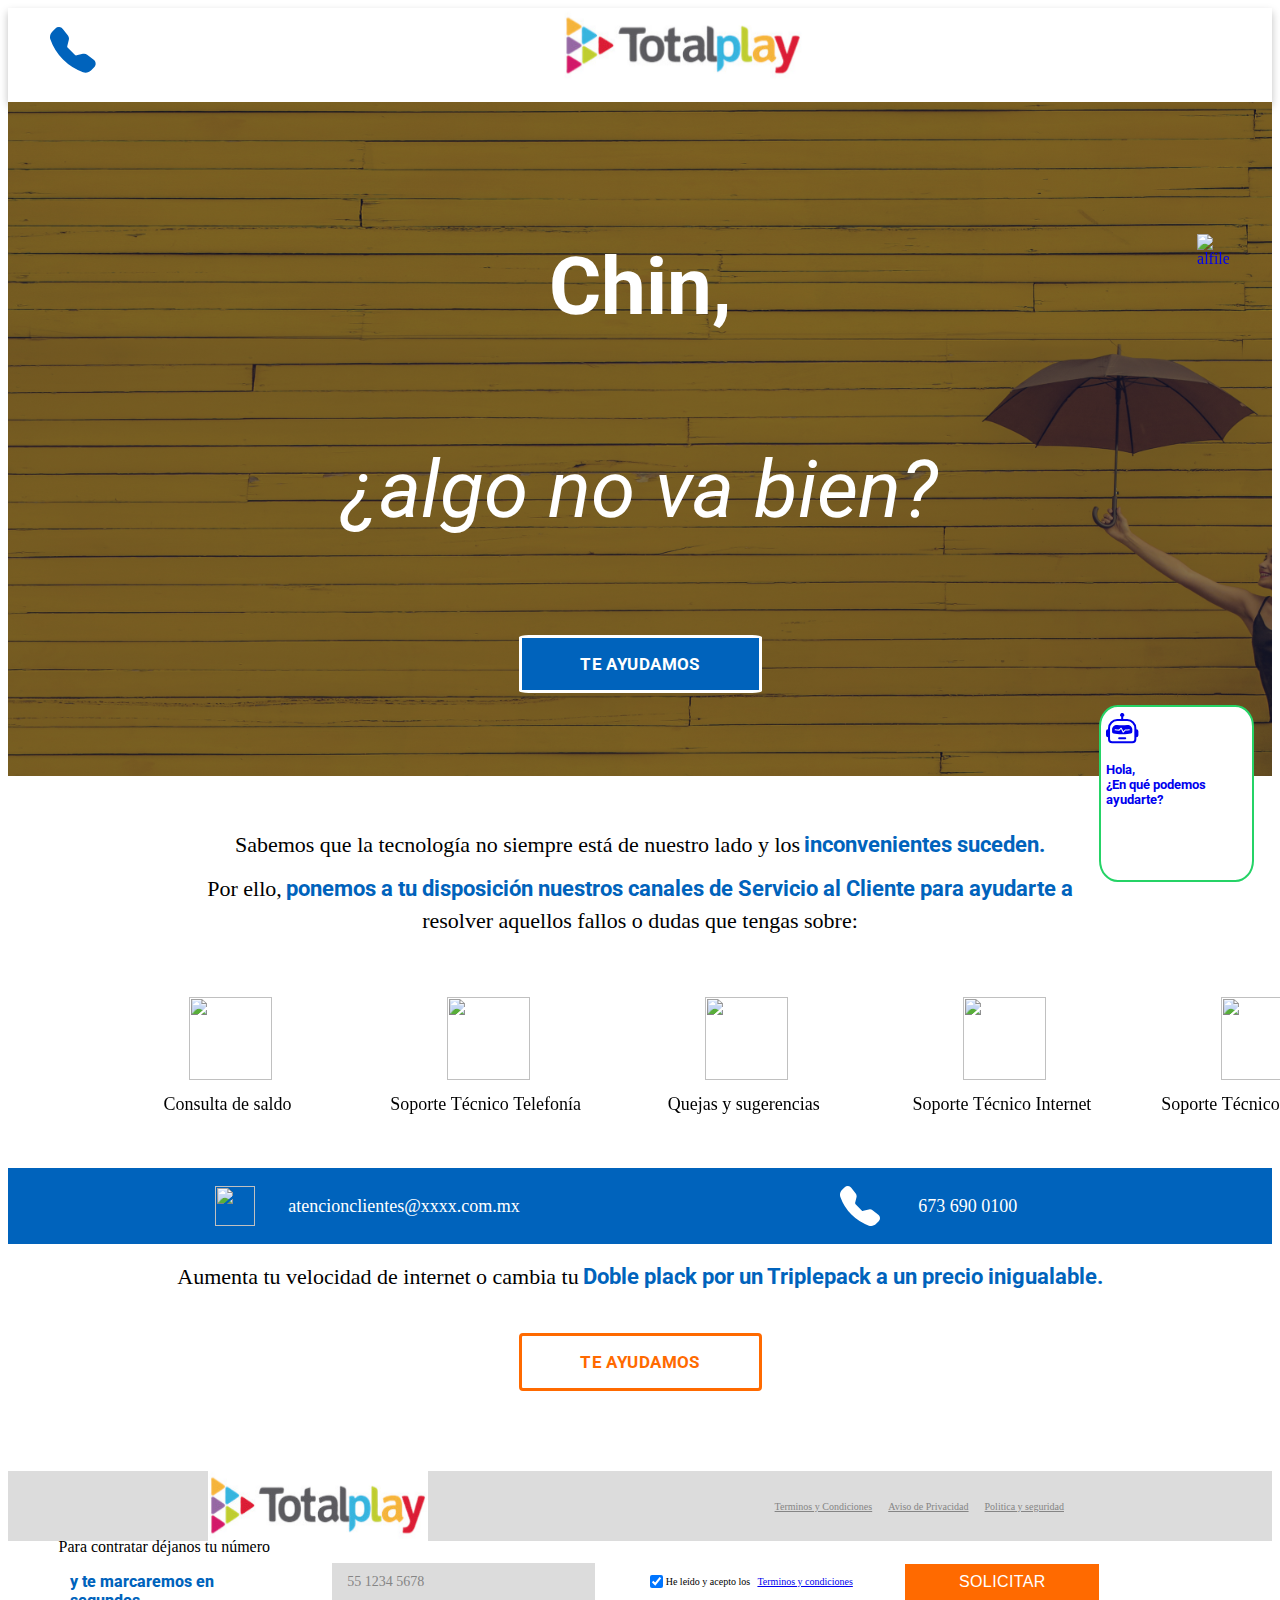
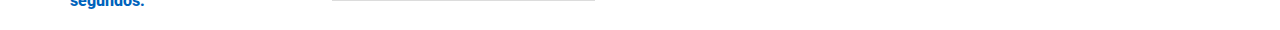
==== commit d12d64a4: "test" ====
--- a/atc.html
+++ b/atc.html
@@ -6,7 +6,7 @@
 <!-- HEAD  -->
 
 <head id="headid">
-    <link rel="icon" href="../public_html/img/logo.png">
+    <link rel="icon" href="./img/logo.png">
     <!-- TITULO-->
     <title> Convertia Website </title>
 
@@ -90,7 +90,7 @@
                 </div>
             </section>
 
-            <a href="../public_html/index.html"> <img src="../public_html/img/logo.png" id="logo" alt="logo"
+            <a href="./index.html"> <img src="./img/logo.png" id="logo" alt="logo"
                 width="240px" height="73px"></a>
 
         
@@ -313,7 +313,7 @@
       <footer id="footerid">
 
         <div class="footerpar1">
-            <div> <img class="marginleft" src="../public_html/img/logo.png" alt="logo" width="220px" height="73px">
+            <div> <img class="marginleft" src="./img/logo.png" alt="logo" width="220px" height="73px">
             </div>
             <div class="marginright"> <a href="#">Terminos y Condiciones </a> <a href="#">Aviso de Privacidad</a> <a
                     href="#">Politica y seguridad</a></div>
@@ -352,4 +352,4 @@
 </body>
 
 
-</html>+</html>
